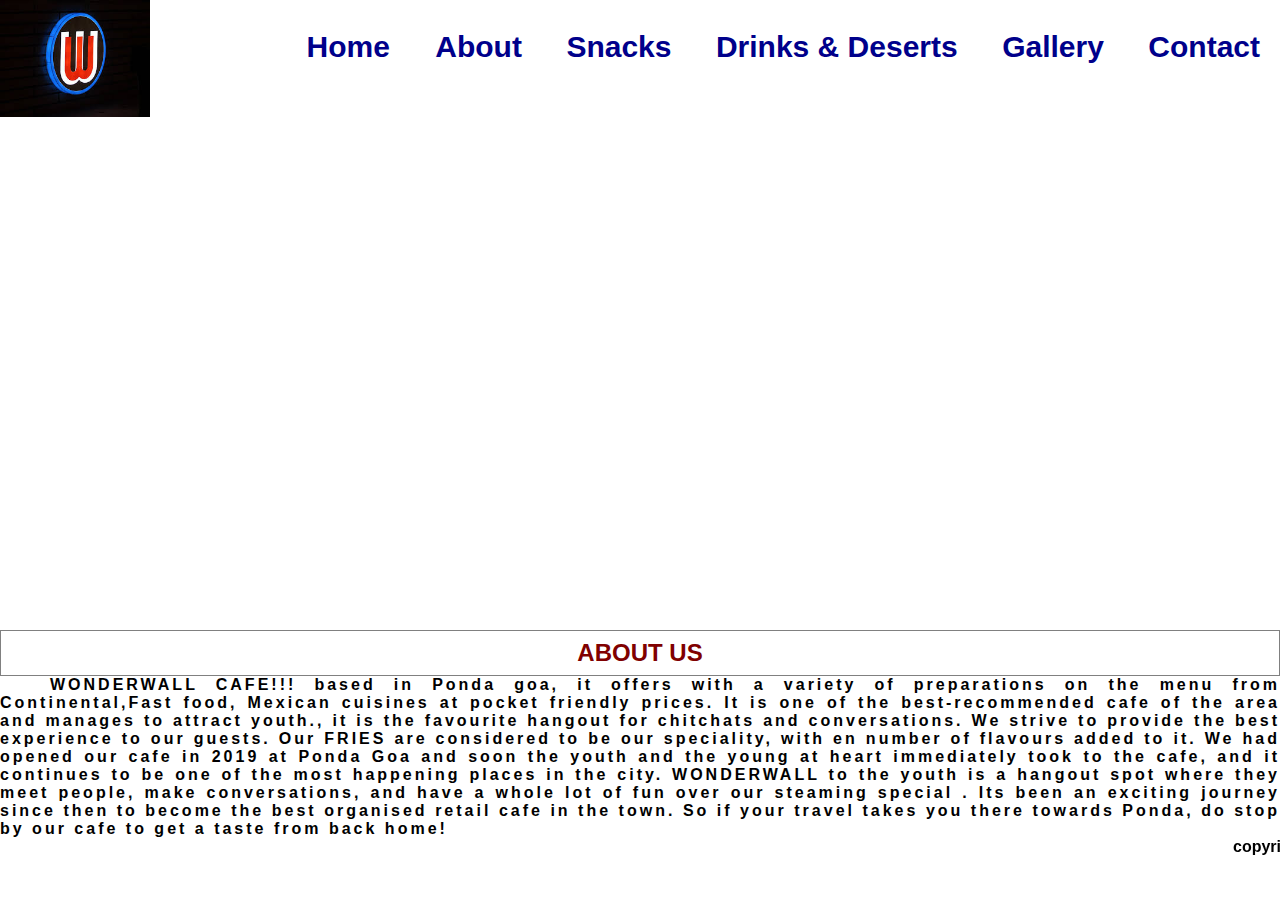
==== about.html @ c3002951 "mywebsite" ====
<html>
<head>
<title> CAFETERIA WEBSITE</title>	
<link rel="stylesheet" type="text/css" href="about.css">
</head>
    <body> 
	  <div>
	      <header>
		  <div class="logo">
		         <img src="ww.logo1.jfif">
				</div>
		  <div class="main-nav">
		  
		  <ul>
			 <li class="active"><b><a href="index.html">Home<b></a></li>
	         <li><b><a href="about.html">About<b></a></li>
	         <li><b><a href="snacks.html">Snacks<b></a></li>
	         <li><b><a href="drinks.html">Drinks & Deserts <b></a></li>
			 
			 <li><b><a href="Gallery.html">Gallery<b></a></li>
	         <li><b><a href="contact.html">Contact<b></a></li>
	         
	         
	
		  
		      </ul>
			  
		      </div>
			 
			  
			  <div class="title">
			  <h1>WONDERWALL CAFE</h1>
			  </div>
			  <br><br><br><br><br><br><br><br><br><br><br><br><br><br><br><br><br><br><br><br><br><br><br><br><br><br><br><br><br><br><br><br><br><br><br>
			   
			   <div>
			   
			   <div class="title2">
  <h2>About us</h2>
  
  <p> WONDERWALL CAFE!!! based in Ponda goa, it offers with a variety of preparations on 
  the menu from Continental,Fast food, Mexican cuisines at pocket friendly prices.
  It is one of the best-recommended cafe of the area and manages to attract youth., it is the favourite hangout for chitchats and conversations.
  We strive to provide the best experience to our guests. Our FRIES are considered to be our speciality, with en number of flavours added to it. 
  We  had opened our  cafe in 2019 at Ponda Goa and soon 
  the youth and the young at heart immediately took to the cafe, and it continues to be one of the most happening places in the city. 
  WONDERWALL to the youth is a hangout spot where they meet people, make conversations, and have a whole lot of fun over our steaming special .
Its been an exciting journey since then to become the best organised retail cafe  in the town.
  So if your travel takes you there towards Ponda, do stop by our cafe to get a taste from back home!</p>
</div>


           <div class="footer">
            <marquee> copyright 2019 &copy; designed by Saisha Dessai;</marquee>
        </div> 
		   
			  
		  
		  
		  
		  </header>
		  
	 <body>

</html>
---- about.css ----
*
{
	margin: 0;
	padding: 0;
}

 header
  {
	   background-image: url(wonderwall__cafe_gallery.jpeg);
	   height: 85vh;
	   background-size: cover;
	   background-position:center;
	   box-sizing:border-box;
	   font-family:sans-serif;
  }
.main-nav
  {
	    float:right;
		list-style: none;
		margin-top: 30px;
  
  }
 .main-nav li
   {
	   display:inline-block;
   }
 .main-nav li a
	{
		 color:darkblue;
		 text-decoration: none;
		 padding: 5px 20px;
		 font-family: "Roboto", sans-serif;
		 font-size:30px;
		 
	}
	 
.main-nav li.active a
	 {
		 border: 1px solid white;
	 } 
.main-nav li a:hover 
	  
	 
	  {
		   border: 1px solid white;
	  }

.logo img
      {
		  float: left;
		  width:150px;
		  height: auto;
	  }
	  

 .title h1{
	 color: white;
	 font-size: 70px;
	 
 }
 .title
      {
	position: absolute;
	top:50%;
	left:50%;
	transform: translate(-50%,-50%);
}
 .title2 h2{
	  
  border: 1px solid gray;
  padding: 8px;
}

h2 {
  text-align: center;
  text-transform: uppercase;
  color: maroon;
}

p {
  text-indent: 50px;
  text-align: justify;
  letter-spacing: 3px;
}

a {
  text-decoration: none;
  color: #008CBA;
}
.title3 h3{
	  
  border: 1px solid gray;
  padding: 8px;
}

h3 {
  text-align: center;
  text-transform: uppercase;
  color: maroon;
}

p {
  text-indent: 50px;
  text-align: justify;
  letter-spacing: 3px;
}

a {
  text-decoration: none;
  color: #008CBA;
}
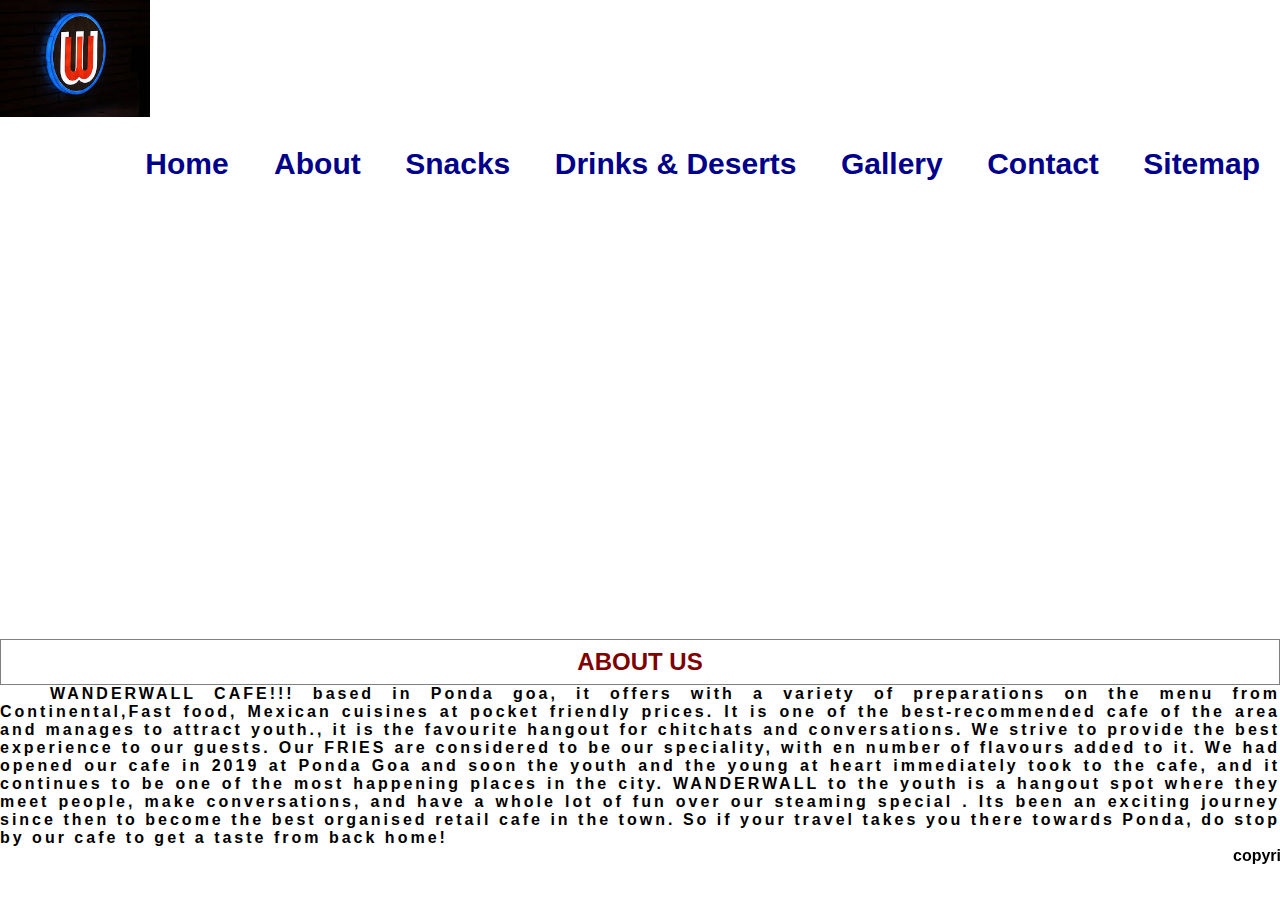
==== commit 94fdf6d1: "Update about.html" ====
--- a/about.html
+++ b/about.html
@@ -19,7 +19,7 @@
 			 
 			 <li><b><a href="Gallery.html">Gallery<b></a></li>
 	         <li><b><a href="contact.html">Contact<b></a></li>
-	         
+	         <li><b><a href="sitemap.html">Sitemap<b></a></li>
 	         
 	
 		  
@@ -29,7 +29,7 @@
 			 
 			  
 			  <div class="title">
-			  <h1>WONDERWALL CAFE</h1>
+			  <h1>WaaNDERWALL CAFE</h1>
 			  </div>
 			  <br><br><br><br><br><br><br><br><br><br><br><br><br><br><br><br><br><br><br><br><br><br><br><br><br><br><br><br><br><br><br><br><br><br><br>
 			   
@@ -38,20 +38,20 @@
 			   <div class="title2">
   <h2>About us</h2>
   
-  <p> WONDERWALL CAFE!!! based in Ponda goa, it offers with a variety of preparations on 
+  <p> WANDERWALL CAFE!!! based in Ponda goa, it offers with a variety of preparations on 
   the menu from Continental,Fast food, Mexican cuisines at pocket friendly prices.
   It is one of the best-recommended cafe of the area and manages to attract youth., it is the favourite hangout for chitchats and conversations.
   We strive to provide the best experience to our guests. Our FRIES are considered to be our speciality, with en number of flavours added to it. 
   We  had opened our  cafe in 2019 at Ponda Goa and soon 
   the youth and the young at heart immediately took to the cafe, and it continues to be one of the most happening places in the city. 
-  WONDERWALL to the youth is a hangout spot where they meet people, make conversations, and have a whole lot of fun over our steaming special .
+  WANDERWALL to the youth is a hangout spot where they meet people, make conversations, and have a whole lot of fun over our steaming special .
 Its been an exciting journey since then to become the best organised retail cafe  in the town.
   So if your travel takes you there towards Ponda, do stop by our cafe to get a taste from back home!</p>
 </div>
 
 
            <div class="footer">
-            <marquee> copyright 2019 &copy; designed by Saisha Dessai;</marquee>
+            <marquee> copyright 2020 &copy; designed by Saisha Dessai;</marquee>
         </div> 
 		   
 			  
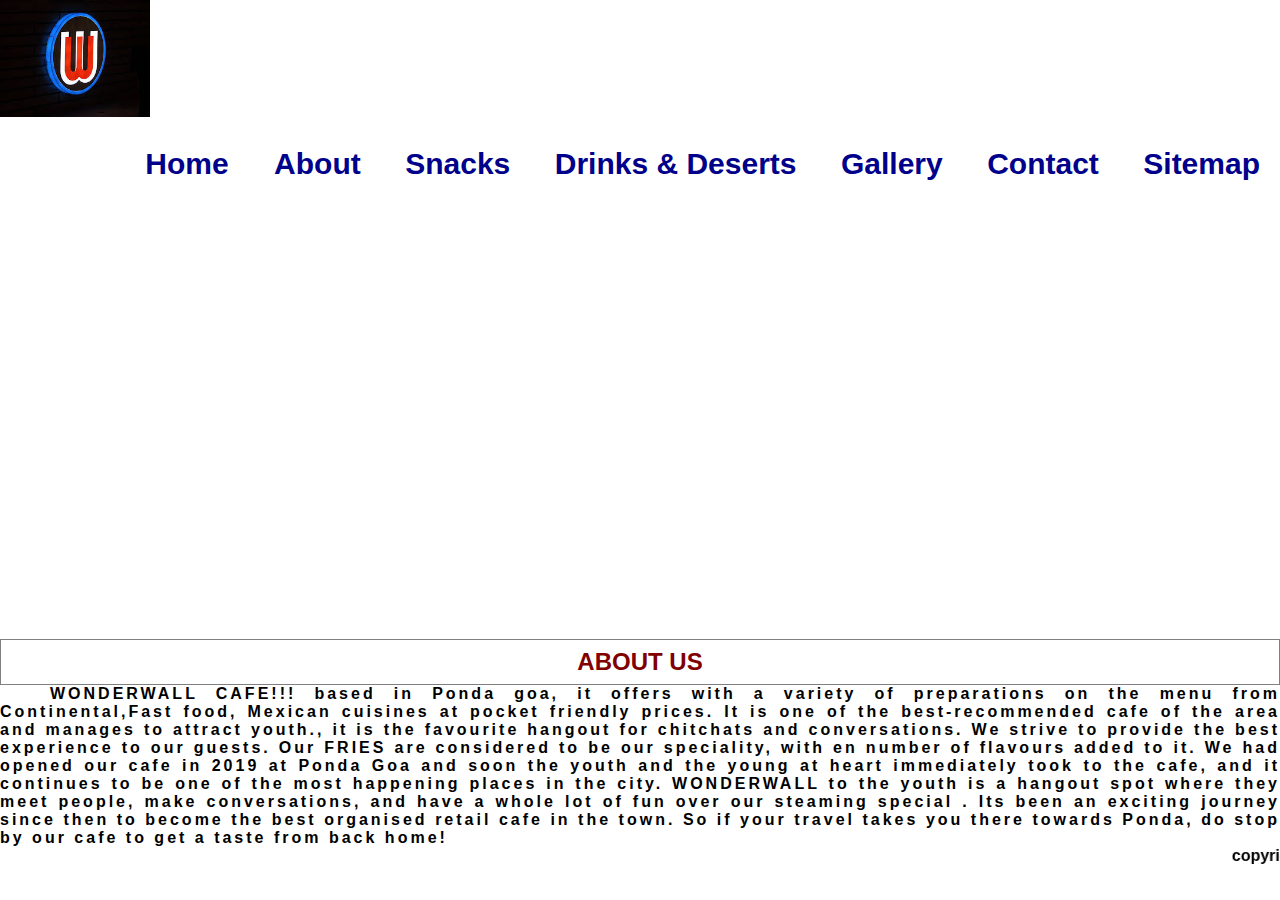
==== commit e7632fa4: "Update about.html" ====
--- a/about.html
+++ b/about.html
@@ -29,7 +29,7 @@
 			 
 			  
 			  <div class="title">
-			  <h1>WaaNDERWALL CAFE</h1>
+			  <h1>W0NDERWALL CAFE</h1>
 			  </div>
 			  <br><br><br><br><br><br><br><br><br><br><br><br><br><br><br><br><br><br><br><br><br><br><br><br><br><br><br><br><br><br><br><br><br><br><br>
 			   
@@ -38,13 +38,13 @@
 			   <div class="title2">
   <h2>About us</h2>
   
-  <p> WANDERWALL CAFE!!! based in Ponda goa, it offers with a variety of preparations on 
+  <p> WONDERWALL CAFE!!! based in Ponda goa, it offers with a variety of preparations on 
   the menu from Continental,Fast food, Mexican cuisines at pocket friendly prices.
   It is one of the best-recommended cafe of the area and manages to attract youth., it is the favourite hangout for chitchats and conversations.
   We strive to provide the best experience to our guests. Our FRIES are considered to be our speciality, with en number of flavours added to it. 
   We  had opened our  cafe in 2019 at Ponda Goa and soon 
   the youth and the young at heart immediately took to the cafe, and it continues to be one of the most happening places in the city. 
-  WANDERWALL to the youth is a hangout spot where they meet people, make conversations, and have a whole lot of fun over our steaming special .
+  WONDERWALL to the youth is a hangout spot where they meet people, make conversations, and have a whole lot of fun over our steaming special .
 Its been an exciting journey since then to become the best organised retail cafe  in the town.
   So if your travel takes you there towards Ponda, do stop by our cafe to get a taste from back home!</p>
 </div>
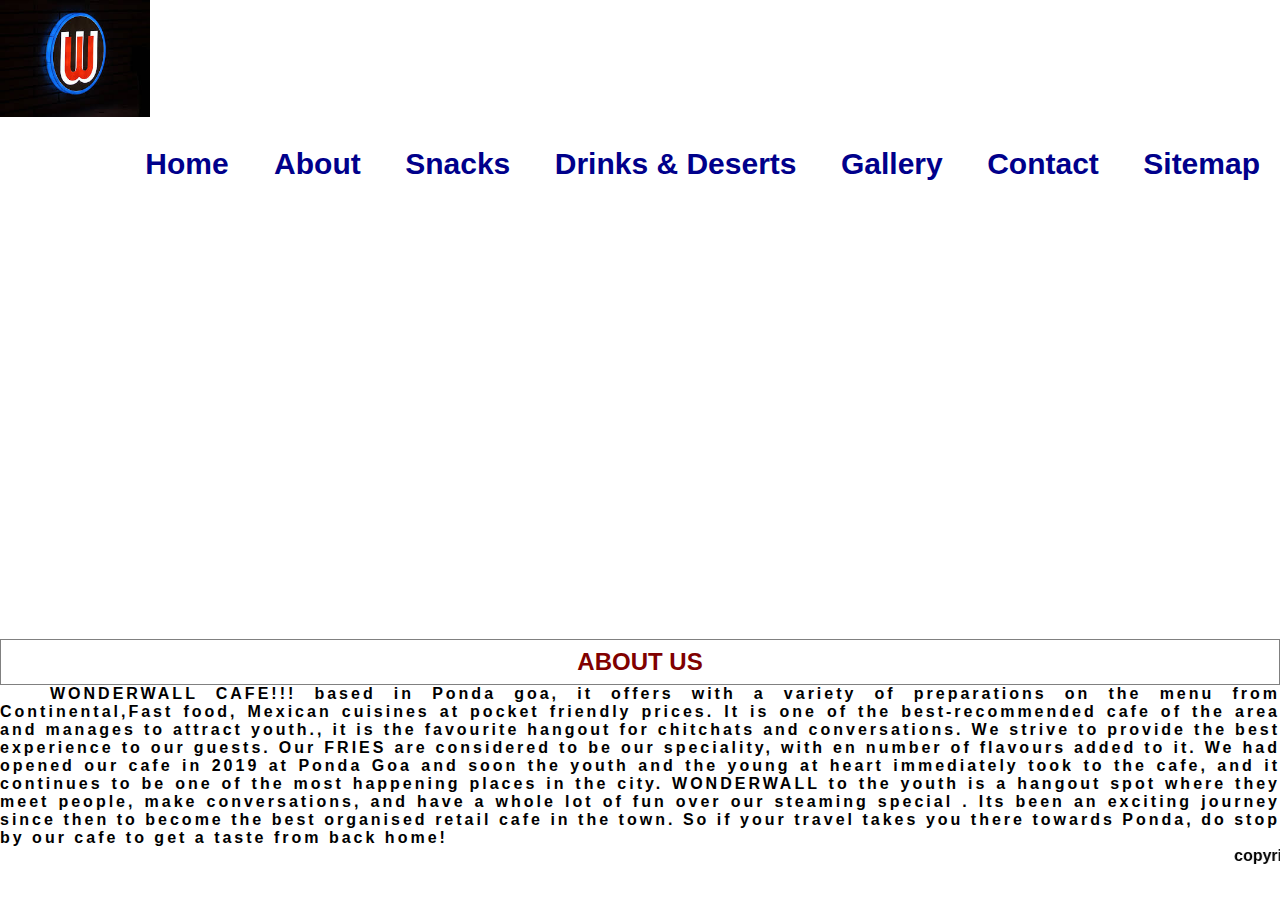
==== commit 92a9c241: "Update about.html" ====
--- a/about.html
+++ b/about.html
@@ -1,6 +1,6 @@
 <html>
 <head>
-<title> CAFETERIA WEBSITE</title>	
+<title> CAFETERIA </title>	
 <link rel="stylesheet" type="text/css" href="about.css">
 </head>
     <body> 
@@ -29,7 +29,7 @@
 			 
 			  
 			  <div class="title">
-			  <h1>W0NDERWALL CAFE</h1>
+			  <h1>WONDERWALL CAFE</h1>
 			  </div>
 			  <br><br><br><br><br><br><br><br><br><br><br><br><br><br><br><br><br><br><br><br><br><br><br><br><br><br><br><br><br><br><br><br><br><br><br>
 			   
